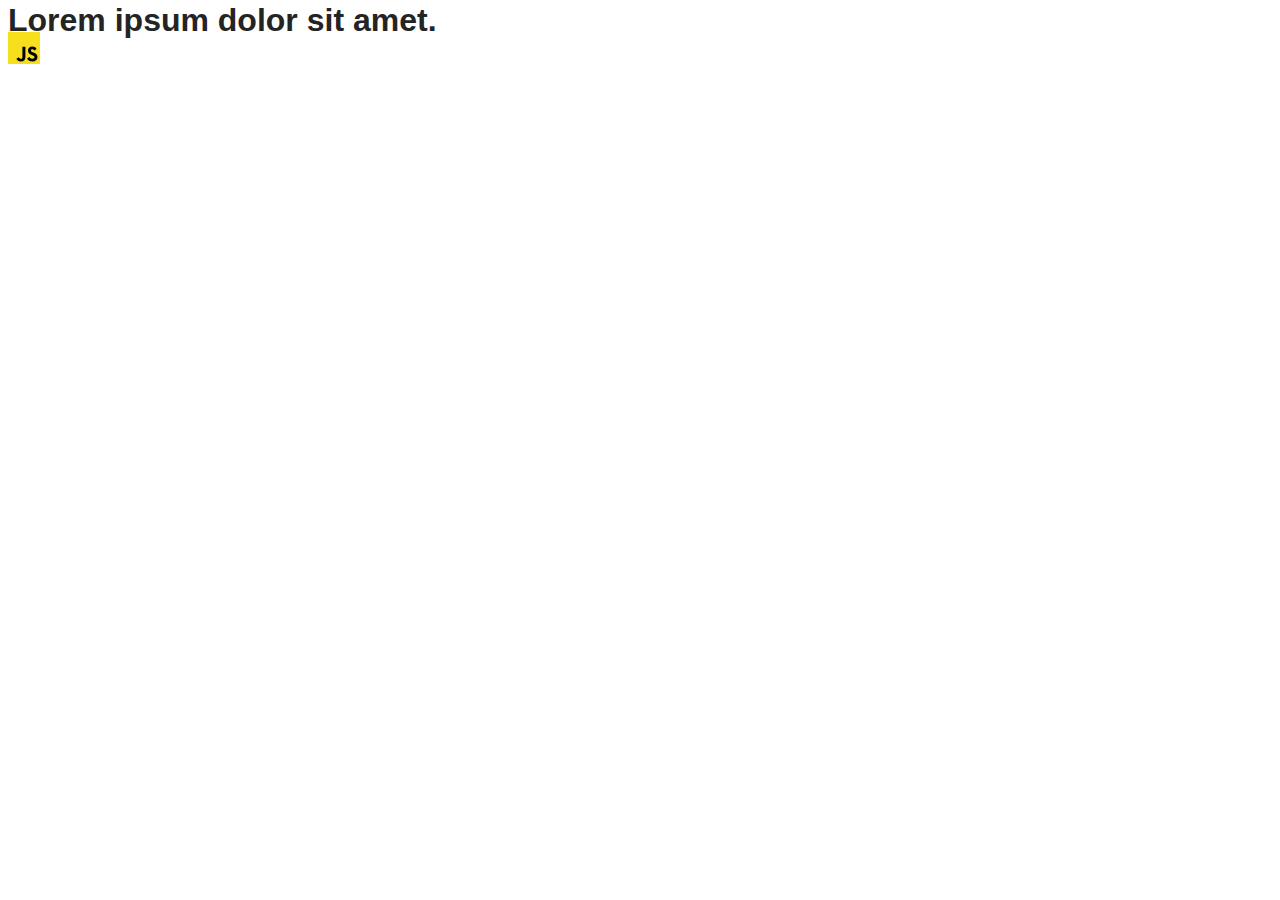
==== src/index.html @ 6126630a "Initial commit" ====
<!DOCTYPE html>
<html lang="en">
  <head>
    <meta charset="UTF-8" />
    <link rel="icon" type="image/svg+xml" href="/favicon.svg" />
    <meta name="viewport" content="width=device-width, initial-scale=1.0" />
    <title>Vanilla App Template</title>
    <link rel="stylesheet" href="./css/styles.css" />
  </head>
  <body>
    <load ="partials/header.html" />

    <section>
      <h1>Lorem ipsum dolor sit amet.</h1>
      <!-- Path to images as from index.html file -->
      <img src="./img/javascript.svg" alt="" />
    </section>

    <!-- Loads the specified .html file -->
    <load ="partials/vite-promo.html" />

    <script type="module" src="./main.js"></script>
  </body>
</html>
---- src/css/styles.css ----
/**
  |============================
  | include css partials with
  | default @import url()
  |============================
*/
@import url('./reset.css');
@import url('./vite-promo.css');
@import url('./header.css');

:root {
  font-family: Inter, Avenir, Helvetica, Arial, sans-serif;
  font-size: 16px;
  line-height: 24px;
  font-weight: 400;

  color: #242424;
  background-color: rgba(255, 255, 255, 0.87);

  font-synthesis: none;
  text-rendering: optimizeLegibility;
  -webkit-font-smoothing: antialiased;
  -moz-osx-font-smoothing: grayscale;
  -webkit-text-size-adjust: 100%;
}
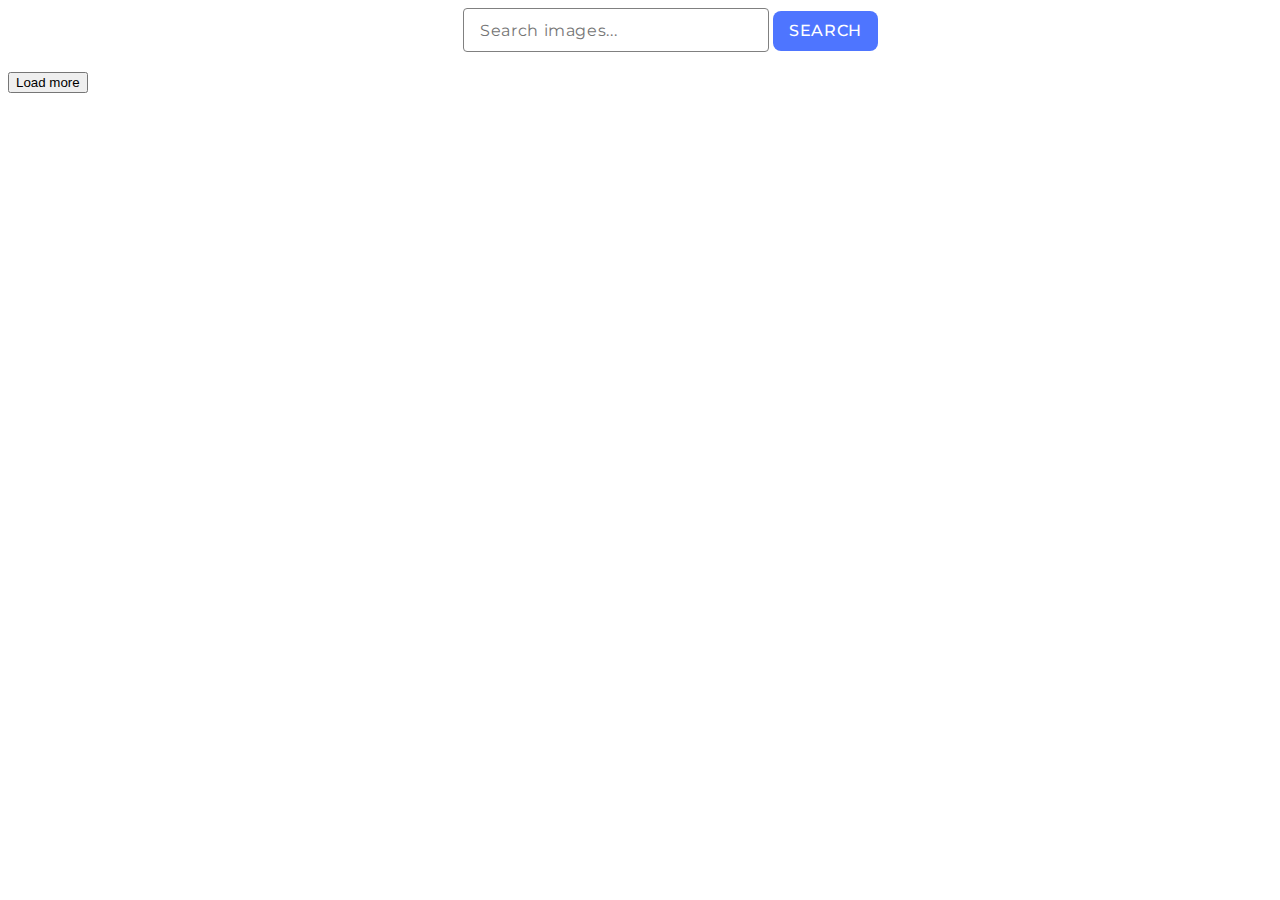
==== commit ba3f96d9: "update" ====
--- a/src/index.html
+++ b/src/index.html
@@ -1,24 +1,30 @@
 <!DOCTYPE html>
 <html lang="en">
-  <head>
-    <meta charset="UTF-8" />
-    <link rel="icon" type="image/svg+xml" href="/favicon.svg" />
-    <meta name="viewport" content="width=device-width, initial-scale=1.0" />
-    <title>Vanilla App Template</title>
-    <link rel="stylesheet" href="./css/styles.css" />
-  </head>
-  <body>
-    <load ="partials/header.html" />
 
-    <section>
-      <h1>Lorem ipsum dolor sit amet.</h1>
-      <!-- Path to images as from index.html file -->
-      <img src="./img/javascript.svg" alt="" />
-    </section>
+<head>
+  <meta charset="UTF-8" />
+  <link rel="icon" type="image/svg+xml" href="/favicon.svg" />
+  <meta name="viewport" content="width=device-width, initial-scale=1.0" />
+  <title>goit-js-hw-11</title>
+  <link rel="preconnect" href="https://fonts.googleapis.com" />
+  <link rel="preconnect" href="https://fonts.gstatic.com" crossorigin />
+  <link href="https://fonts.googleapis.com/css2?family=Montserrat:wght@400;500&display=swap" rel="stylesheet" />
+  <link rel="stylesheet" href="./css/styles.css" />
+</head>
 
-    <!-- Loads the specified .html file -->
-    <load ="partials/vite-promo.html" />
+<body>
 
-    <script type="module" src="./main.js"></script>
-  </body>
-</html>
+  <form class="form" data-form="form" action="submit">
+    <input class="input" type="text" placeholder="Search images..." />
+    <button class="button-search" type="submit">SEARCH</button>
+  </form>
+  <span class="loader"></span>
+  <div class="photo-container">
+  </div>
+
+
+<button class="load-more" type="button">Load more</button>
+  <script type="module" src="./main.js"></script>
+</body>
+
+</html>--- a/src/css/styles.css
+++ b/src/css/styles.css
@@ -1,25 +1,135 @@
-/**
-  |============================
-  | include css partials with
-  | default @import url()
-  |============================
-*/
-@import url('./reset.css');
-@import url('./vite-promo.css');
-@import url('./header.css');
+.form {
+  margin-left: 36%;
+  margin-bottom: 20px;
+}
 
-:root {
-  font-family: Inter, Avenir, Helvetica, Arial, sans-serif;
+.input {
+  width: 272px;
+  height: 40px;
+  border-radius: 4px;
+  border: 1px solid #808080;
+  padding-left: 16px;
+  padding-right: 16px;
+  outline: none;
+  transition: border 0.3s, color 0.3s;
+  color: #808080;
+  font-family: Montserrat;
   font-size: 16px;
+  font-style: normal;
+  font-weight: 400;
   line-height: 24px;
-  font-weight: 400;
+  letter-spacing: 0.64px;
+}
 
-  color: #242424;
-  background-color: rgba(255, 255, 255, 0.87);
+.input:hover {
+  border: 1px solid #000;
 
-  font-synthesis: none;
-  text-rendering: optimizeLegibility;
-  -webkit-font-smoothing: antialiased;
-  -moz-osx-font-smoothing: grayscale;
-  -webkit-text-size-adjust: 100%;
 }
+
+.input:focus {
+  border: 1px solid #4E75FF;
+  color: #2E2F42;
+
+}
+
+.button-search {
+  display: inline-flex;
+  padding: 8px 16px;
+  justify-content: center;
+  align-items: center;
+  gap: 10px;
+  border-radius: 8px;
+  background: #4E75FF;
+  border: none;
+  transition: background 0.4s, color 0.4s;
+  color: #FFF;
+  font-family: Montserrat;
+  font-size: 16px;
+  font-style: normal;
+  font-weight: 500;
+  line-height: 24px;
+  letter-spacing: 0.64px;
+}
+
+.button-search:hover {
+  background: #6C8CFF;
+  cursor: pointer;
+
+}
+
+.photo-container {
+  display: flex;
+  gap: 24px;
+  flex-wrap: wrap;
+  justify-content: center;
+
+
+}
+
+.photo-card {
+  display: flex;
+  flex-direction: column;
+  border: 2px solid #000;
+  border-radius: 4px;
+}
+
+
+.photo {
+  display: flex;
+  flex-direction: column;
+  width: 100%;
+  height: 200px;
+
+
+}
+
+.info-container {
+  display: flex;
+  padding-top: 15px;
+  padding-bottom: 15px;
+  background-color: #f0f0f0;
+  flex-direction: row;
+  width: 360px;
+  justify-content: space-around;
+
+
+}
+
+@keyframes rotation {
+  0% {
+    transform: rotate(0deg);
+  }
+
+  100% {
+    transform: rotate(360deg);
+  }
+}
+
+.loader {
+  width: 48px;
+  height: 48px;
+  border: 5px solid #FFF;
+  border-bottom-color: #FF3D00;
+  border-radius: 50%;
+  display: inline-block;
+  box-sizing: border-box;
+  animation: rotation 1s linear infinite;
+  margin-left: 47%;
+  margin-bottom: 10px;
+  display: none;
+}
+
+.label-likes {
+  font-weight: bold;
+}
+
+.value {
+  margin-top: 5px;
+}
+
+.label-likes,
+.value {
+  display: flex;
+  justify-content: center;
+}
+
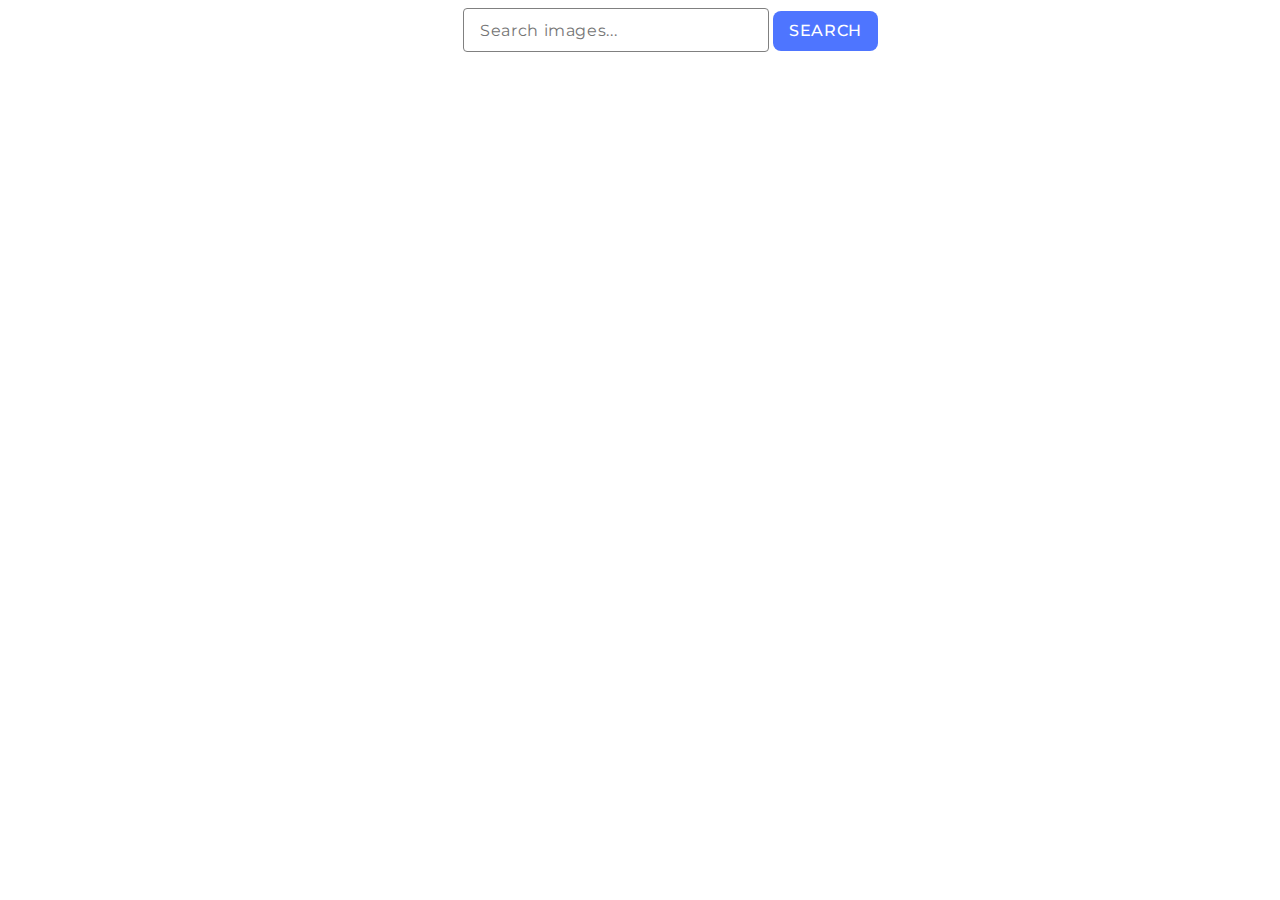
==== commit c8e3fc0d: "update" ====
--- a/src/index.html
+++ b/src/index.html
@@ -3,9 +3,8 @@
 
 <head>
   <meta charset="UTF-8" />
-  <link rel="icon" type="image/svg+xml" href="/favicon.svg" />
   <meta name="viewport" content="width=device-width, initial-scale=1.0" />
-  <title>goit-js-hw-11</title>
+  <title>Homework-11</title>
   <link rel="preconnect" href="https://fonts.googleapis.com" />
   <link rel="preconnect" href="https://fonts.gstatic.com" crossorigin />
   <link href="https://fonts.googleapis.com/css2?family=Montserrat:wght@400;500&display=swap" rel="stylesheet" />
@@ -14,16 +13,21 @@
 
 <body>
 
+
   <form class="form" data-form="form" action="submit">
     <input class="input" type="text" placeholder="Search images..." />
     <button class="button-search" type="submit">SEARCH</button>
   </form>
-  <span class="loader"></span>
-  <div class="photo-container">
-  </div>
+
+  
+  <div class="photo-container"></div>
+  <div class="loader"></div>
+  <button class="button-load-more" type="button" style="display: none">
+    Load more
+  </button>
 
 
-<button class="load-more" type="button">Load more</button>
+
   <script type="module" src="./main.js"></script>
 </body>
 
--- a/src/css/styles.css
+++ b/src/css/styles.css
@@ -11,7 +11,7 @@
   padding-left: 16px;
   padding-right: 16px;
   outline: none;
-  transition: border 0.3s, color 0.3s;
+
   color: #808080;
   font-family: Montserrat;
   font-size: 16px;
@@ -23,13 +23,12 @@
 
 .input:hover {
   border: 1px solid #000;
-
+  ;
 }
 
 .input:focus {
   border: 1px solid #4E75FF;
   color: #2E2F42;
-
 }
 
 .button-search {
@@ -41,7 +40,7 @@
   border-radius: 8px;
   background: #4E75FF;
   border: none;
-  transition: background 0.4s, color 0.4s;
+
   color: #FFF;
   font-family: Montserrat;
   font-size: 16px;
@@ -54,16 +53,40 @@
 .button-search:hover {
   background: #6C8CFF;
   cursor: pointer;
+}
 
+.button-load-more {
+  margin-top: 10px;
+  margin-bottom: 10px;
+  margin-left: 46%;
+  display: none;
+  padding: 8px 16px;
+  justify-content: center;
+  align-items: center;
+  gap: 10px;
+  border-radius: 8px;
+  background: #4E75FF;
+  border: none;
+
+  color: #FFF;
+  font-family: Montserrat;
+  font-size: 16px;
+  font-style: normal;
+  font-weight: 500;
+  line-height: 24px;
+  letter-spacing: 0.64px;
+}
+
+.button-load-more:hover {
+  background: #6C8CFF;
+  cursor: pointer;
 }
 
 .photo-container {
   display: flex;
   gap: 24px;
   flex-wrap: wrap;
-  justify-content: center;
-
-
+  justify-content: center
 }
 
 .photo-card {
@@ -73,37 +96,38 @@
   border-radius: 4px;
 }
 
-
 .photo {
   display: flex;
   flex-direction: column;
   width: 100%;
   height: 200px;
-
-
 }
 
-.info-container {
+.info {
   display: flex;
-  padding-top: 15px;
-  padding-bottom: 15px;
+  padding-top: 10px;
+  padding-bottom: 10px;
   background-color: #f0f0f0;
   flex-direction: row;
   width: 360px;
-  justify-content: space-around;
+  justify-content: space-around
+}
+
+.label {
+  font-weight: bold;
+}
+
+.value {
+  margin-top: 5px;
+}
+
+.label,
+.value {
+  display: flex;
+  justify-content: center;
+}
 
 
-}
-
-@keyframes rotation {
-  0% {
-    transform: rotate(0deg);
-  }
-
-  100% {
-    transform: rotate(360deg);
-  }
-}
 
 .loader {
   width: 48px;
@@ -119,17 +143,12 @@
   display: none;
 }
 
-.label-likes {
-  font-weight: bold;
-}
+@keyframes rotation {
+  0% {
+    transform: rotate(0deg);
+  }
 
-.value {
-  margin-top: 5px;
-}
-
-.label-likes,
-.value {
-  display: flex;
-  justify-content: center;
-}
-
+  100% {
+    transform: rotate(360deg);
+  }
+}